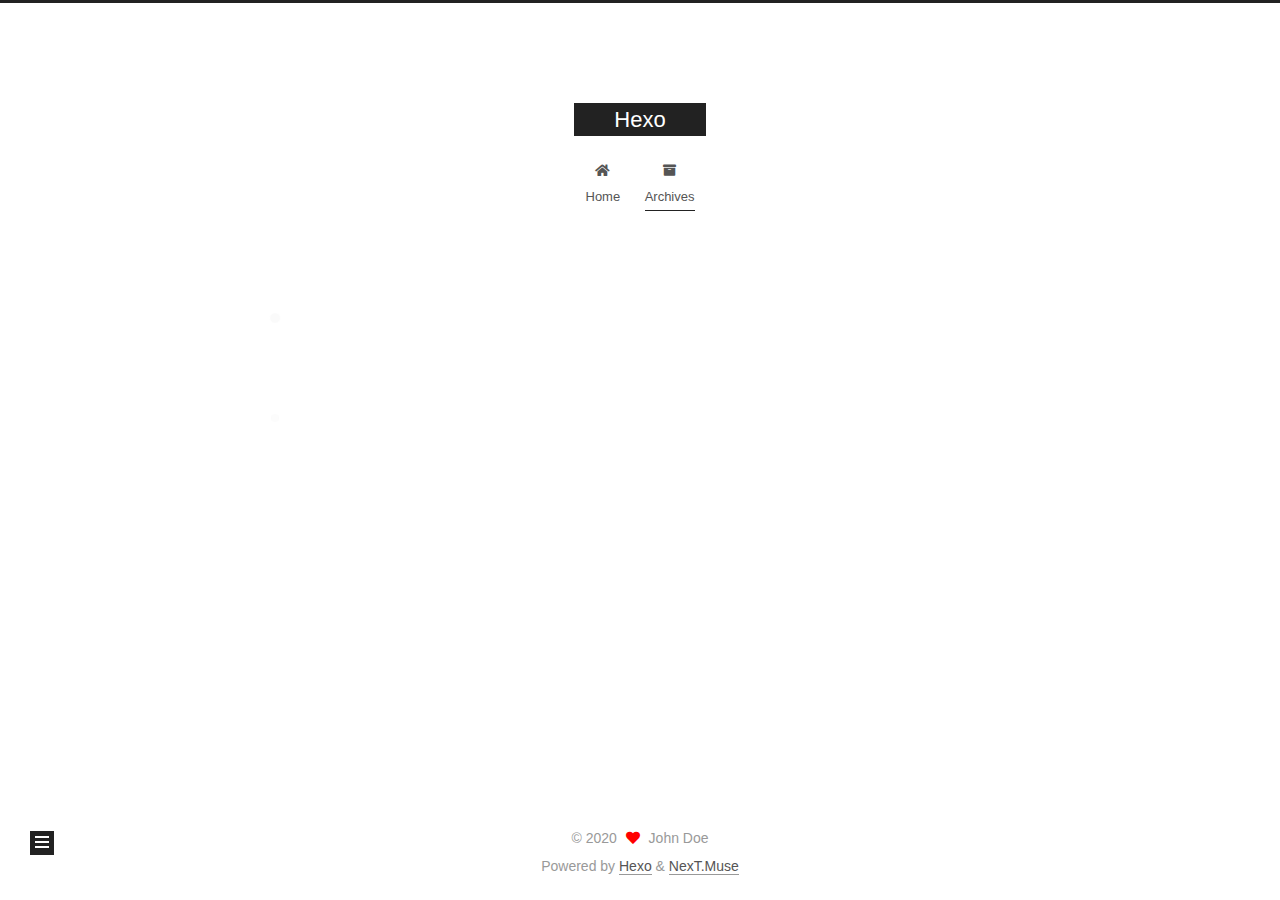
==== archives/index.html @ a8b37282 "Site updated: 2020-09-09 15:57:24" ====
<!DOCTYPE html>
<html lang="en">
<head>
  <meta charset="UTF-8">
<meta name="viewport" content="width=device-width, initial-scale=1, maximum-scale=2">
<meta name="theme-color" content="#222">
<meta name="generator" content="Hexo 5.1.1">
  <link rel="apple-touch-icon" sizes="180x180" href="/images/apple-touch-icon-next.png">
  <link rel="icon" type="image/png" sizes="32x32" href="/images/favicon-32x32-next.png">
  <link rel="icon" type="image/png" sizes="16x16" href="/images/favicon-16x16-next.png">
  <link rel="mask-icon" href="/images/logo.svg" color="#222">

<link rel="stylesheet" href="/css/main.css">


<link rel="stylesheet" href="/lib/font-awesome/css/all.min.css">

<script id="hexo-configurations">
    var NexT = window.NexT || {};
    var CONFIG = {"hostname":"example.com","root":"/","scheme":"Muse","version":"7.8.0","exturl":false,"sidebar":{"position":"left","display":"post","padding":18,"offset":12,"onmobile":false},"copycode":{"enable":false,"show_result":false,"style":null},"back2top":{"enable":true,"sidebar":false,"scrollpercent":false},"bookmark":{"enable":false,"color":"#222","save":"auto"},"fancybox":false,"mediumzoom":false,"lazyload":false,"pangu":false,"comments":{"style":"tabs","active":null,"storage":true,"lazyload":false,"nav":null},"algolia":{"hits":{"per_page":10},"labels":{"input_placeholder":"Search for Posts","hits_empty":"We didn't find any results for the search: ${query}","hits_stats":"${hits} results found in ${time} ms"}},"localsearch":{"enable":false,"trigger":"auto","top_n_per_article":1,"unescape":false,"preload":false},"motion":{"enable":true,"async":false,"transition":{"post_block":"fadeIn","post_header":"slideDownIn","post_body":"slideDownIn","coll_header":"slideLeftIn","sidebar":"slideUpIn"}}};
  </script>

  <meta property="og:type" content="website">
<meta property="og:title" content="Hexo">
<meta property="og:url" content="http://example.com/archives/index.html">
<meta property="og:site_name" content="Hexo">
<meta property="og:locale" content="en_US">
<meta property="article:author" content="John Doe">
<meta name="twitter:card" content="summary">

<link rel="canonical" href="http://example.com/archives/">


<script id="page-configurations">
  // https://hexo.io/docs/variables.html
  CONFIG.page = {
    sidebar: "",
    isHome : false,
    isPost : false,
    lang   : 'en'
  };
</script>

  <title>Archive | Hexo</title>
  






  <noscript>
  <style>
  .use-motion .brand,
  .use-motion .menu-item,
  .sidebar-inner,
  .use-motion .post-block,
  .use-motion .pagination,
  .use-motion .comments,
  .use-motion .post-header,
  .use-motion .post-body,
  .use-motion .collection-header { opacity: initial; }

  .use-motion .site-title,
  .use-motion .site-subtitle {
    opacity: initial;
    top: initial;
  }

  .use-motion .logo-line-before i { left: initial; }
  .use-motion .logo-line-after i { right: initial; }
  </style>
</noscript>

</head>

<body itemscope itemtype="http://schema.org/WebPage">
  <div class="container use-motion">
    <div class="headband"></div>

    <header class="header" itemscope itemtype="http://schema.org/WPHeader">
      <div class="header-inner"><div class="site-brand-container">
  <div class="site-nav-toggle">
    <div class="toggle" aria-label="Toggle navigation bar">
      <span class="toggle-line toggle-line-first"></span>
      <span class="toggle-line toggle-line-middle"></span>
      <span class="toggle-line toggle-line-last"></span>
    </div>
  </div>

  <div class="site-meta">

    <a href="/" class="brand" rel="start">
      <span class="logo-line-before"><i></i></span>
      <h1 class="site-title">Hexo</h1>
      <span class="logo-line-after"><i></i></span>
    </a>
  </div>

  <div class="site-nav-right">
    <div class="toggle popup-trigger">
    </div>
  </div>
</div>




<nav class="site-nav">
  <ul id="menu" class="main-menu menu">
        <li class="menu-item menu-item-home">

    <a href="/" rel="section"><i class="fa fa-home fa-fw"></i>Home</a>

  </li>
        <li class="menu-item menu-item-archives">

    <a href="/archives/" rel="section"><i class="fa fa-archive fa-fw"></i>Archives</a>

  </li>
  </ul>
</nav>




</div>
    </header>

    
  <div class="back-to-top">
    <i class="fa fa-arrow-up"></i>
    <span>0%</span>
  </div>


    <main class="main">
      <div class="main-inner">
        <div class="content-wrap">
          

          <div class="content archive">
            

  
  
  
  <div class="post-block">
    <div class="posts-collapse">
      <div class="collection-title">
        <span class="collection-header">Um..! 2 posts in total. Keep on posting.</span>
      </div>

      
    <div class="collection-year">
      <span class="collection-header">2020</span>
    </div>

  <article itemscope itemtype="http://schema.org/Article">
    <header class="post-header">

      <div class="post-meta">
        <time itemprop="dateCreated"
              datetime="2020-09-09T15:26:48+08:00"
              content="2020-09-09">
          09-09
        </time>
      </div>

      <div class="post-title">
          <a class="post-title-link" href="/2020/09/09/article1-webgl/" itemprop="url">
            <span itemprop="name">webgl 绘制三维跳棋</span>
          </a>
      </div>

    </header>
  </article>

  <article itemscope itemtype="http://schema.org/Article">
    <header class="post-header">

      <div class="post-meta">
        <time itemprop="dateCreated"
              datetime="2020-09-09T12:49:34+08:00"
              content="2020-09-09">
          09-09
        </time>
      </div>

      <div class="post-title">
          <a class="post-title-link" href="/2020/09/09/hello-world/" itemprop="url">
            <span itemprop="name">Hello World</span>
          </a>
      </div>

    </header>
  </article>


    </div>
  </div>
  
  
  

  



          </div>
          

<script>
  window.addEventListener('tabs:register', () => {
    let { activeClass } = CONFIG.comments;
    if (CONFIG.comments.storage) {
      activeClass = localStorage.getItem('comments_active') || activeClass;
    }
    if (activeClass) {
      let activeTab = document.querySelector(`a[href="#comment-${activeClass}"]`);
      if (activeTab) {
        activeTab.click();
      }
    }
  });
  if (CONFIG.comments.storage) {
    window.addEventListener('tabs:click', event => {
      if (!event.target.matches('.tabs-comment .tab-content .tab-pane')) return;
      let commentClass = event.target.classList[1];
      localStorage.setItem('comments_active', commentClass);
    });
  }
</script>

        </div>
          
  
  <div class="toggle sidebar-toggle">
    <span class="toggle-line toggle-line-first"></span>
    <span class="toggle-line toggle-line-middle"></span>
    <span class="toggle-line toggle-line-last"></span>
  </div>

  <aside class="sidebar">
    <div class="sidebar-inner">

      <ul class="sidebar-nav motion-element">
        <li class="sidebar-nav-toc">
          Table of Contents
        </li>
        <li class="sidebar-nav-overview">
          Overview
        </li>
      </ul>

      <!--noindex-->
      <div class="post-toc-wrap sidebar-panel">
      </div>
      <!--/noindex-->

      <div class="site-overview-wrap sidebar-panel">
        <div class="site-author motion-element" itemprop="author" itemscope itemtype="http://schema.org/Person">
  <p class="site-author-name" itemprop="name">John Doe</p>
  <div class="site-description" itemprop="description"></div>
</div>
<div class="site-state-wrap motion-element">
  <nav class="site-state">
      <div class="site-state-item site-state-posts">
          <a href="/archives/">
        
          <span class="site-state-item-count">2</span>
          <span class="site-state-item-name">posts</span>
        </a>
      </div>
  </nav>
</div>



      </div>

    </div>
  </aside>
  <div id="sidebar-dimmer"></div>


      </div>
    </main>

    <footer class="footer">
      <div class="footer-inner">
        

        

<div class="copyright">
  
  &copy; 
  <span itemprop="copyrightYear">2020</span>
  <span class="with-love">
    <i class="fa fa-heart"></i>
  </span>
  <span class="author" itemprop="copyrightHolder">John Doe</span>
</div>
  <div class="powered-by">Powered by <a href="https://hexo.io/" class="theme-link" rel="noopener" target="_blank">Hexo</a> & <a href="https://muse.theme-next.org/" class="theme-link" rel="noopener" target="_blank">NexT.Muse</a>
  </div>

        








      </div>
    </footer>
  </div>

  
  <script src="/lib/anime.min.js"></script>
  <script src="/lib/velocity/velocity.min.js"></script>
  <script src="/lib/velocity/velocity.ui.min.js"></script>

<script src="/js/utils.js"></script>

<script src="/js/motion.js"></script>


<script src="/js/schemes/muse.js"></script>


<script src="/js/next-boot.js"></script>




  















  

  

</body>
</html>
---- css/main.css ----
:root {
  --body-bg-color: #fff;
  --content-bg-color: #fff;
  --card-bg-color: #f5f5f5;
  --text-color: #555;
  --blockquote-color: #666;
  --link-color: #555;
  --link-hover-color: #222;
  --brand-color: #fff;
  --brand-hover-color: #fff;
  --table-row-odd-bg-color: #f9f9f9;
  --table-row-hover-bg-color: #f5f5f5;
  --menu-item-bg-color: #f5f5f5;
  --btn-default-bg: #222;
  --btn-default-color: #fff;
  --btn-default-border-color: #222;
  --btn-default-hover-bg: #fff;
  --btn-default-hover-color: #222;
  --btn-default-hover-border-color: #222;
}
html {
  line-height: 1.15; /* 1 */
  -webkit-text-size-adjust: 100%; /* 2 */
}
body {
  margin: 0;
}
main {
  display: block;
}
h1 {
  font-size: 2em;
  margin: 0.67em 0;
}
hr {
  box-sizing: content-box; /* 1 */
  height: 0; /* 1 */
  overflow: visible; /* 2 */
}
pre {
  font-family: monospace, monospace; /* 1 */
  font-size: 1em; /* 2 */
}
a {
  background: transparent;
}
abbr[title] {
  border-bottom: none; /* 1 */
  text-decoration: underline; /* 2 */
  text-decoration: underline dotted; /* 2 */
}
b,
strong {
  font-weight: bolder;
}
code,
kbd,
samp {
  font-family: monospace, monospace; /* 1 */
  font-size: 1em; /* 2 */
}
small {
  font-size: 80%;
}
sub,
sup {
  font-size: 75%;
  line-height: 0;
  position: relative;
  vertical-align: baseline;
}
sub {
  bottom: -0.25em;
}
sup {
  top: -0.5em;
}
img {
  border-style: none;
}
button,
input,
optgroup,
select,
textarea {
  font-family: inherit; /* 1 */
  font-size: 100%; /* 1 */
  line-height: 1.15; /* 1 */
  margin: 0; /* 2 */
}
button,
input {
/* 1 */
  overflow: visible;
}
button,
select {
/* 1 */
  text-transform: none;
}
button,
[type='button'],
[type='reset'],
[type='submit'] {
  -webkit-appearance: button;
}
button::-moz-focus-inner,
[type='button']::-moz-focus-inner,
[type='reset']::-moz-focus-inner,
[type='submit']::-moz-focus-inner {
  border-style: none;
  padding: 0;
}
button:-moz-focusring,
[type='button']:-moz-focusring,
[type='reset']:-moz-focusring,
[type='submit']:-moz-focusring {
  outline: 1px dotted ButtonText;
}
fieldset {
  padding: 0.35em 0.75em 0.625em;
}
legend {
  box-sizing: border-box; /* 1 */
  color: inherit; /* 2 */
  display: table; /* 1 */
  max-width: 100%; /* 1 */
  padding: 0; /* 3 */
  white-space: normal; /* 1 */
}
progress {
  vertical-align: baseline;
}
textarea {
  overflow: auto;
}
[type='checkbox'],
[type='radio'] {
  box-sizing: border-box; /* 1 */
  padding: 0; /* 2 */
}
[type='number']::-webkit-inner-spin-button,
[type='number']::-webkit-outer-spin-button {
  height: auto;
}
[type='search'] {
  outline-offset: -2px; /* 2 */
  -webkit-appearance: textfield; /* 1 */
}
[type='search']::-webkit-search-decoration {
  -webkit-appearance: none;
}
::-webkit-file-upload-button {
  font: inherit; /* 2 */
  -webkit-appearance: button; /* 1 */
}
details {
  display: block;
}
summary {
  display: list-item;
}
template {
  display: none;
}
[hidden] {
  display: none;
}
::selection {
  background: #262a30;
  color: #eee;
}
html,
body {
  height: 100%;
}
body {
  background: var(--body-bg-color);
  color: var(--text-color);
  font-family: 'Lato', "PingFang SC", "Microsoft YaHei", sans-serif;
  font-size: 1em;
  line-height: 2;
}
@media (max-width: 991px) {
  body {
    padding-left: 0 !important;
    padding-right: 0 !important;
  }
}
h1,
h2,
h3,
h4,
h5,
h6 {
  font-family: 'Lato', "PingFang SC", "Microsoft YaHei", sans-serif;
  font-weight: bold;
  line-height: 1.5;
  margin: 20px 0 15px;
}
h1 {
  font-size: 1.5em;
}
h2 {
  font-size: 1.375em;
}
h3 {
  font-size: 1.25em;
}
h4 {
  font-size: 1.125em;
}
h5 {
  font-size: 1em;
}
h6 {
  font-size: 0.875em;
}
p {
  margin: 0 0 20px 0;
}
a,
span.exturl {
  border-bottom: 1px solid #999;
  color: var(--link-color);
  outline: 0;
  text-decoration: none;
  overflow-wrap: break-word;
  word-wrap: break-word;
  cursor: pointer;
}
a:hover,
span.exturl:hover {
  border-bottom-color: var(--link-hover-color);
  color: var(--link-hover-color);
}
iframe,
img,
video {
  display: block;
  margin-left: auto;
  margin-right: auto;
  max-width: 100%;
}
hr {
  background-image: repeating-linear-gradient(-45deg, #ddd, #ddd 4px, transparent 4px, transparent 8px);
  border: 0;
  height: 3px;
  margin: 40px 0;
}
blockquote {
  border-left: 4px solid #ddd;
  color: var(--blockquote-color);
  margin: 0;
  padding: 0 15px;
}
blockquote cite::before {
  content: '-';
  padding: 0 5px;
}
dt {
  font-weight: bold;
}
dd {
  margin: 0;
  padding: 0;
}
kbd {
  background-color: #f5f5f5;
  background-image: linear-gradient(#eee, #fff, #eee);
  border: 1px solid #ccc;
  border-radius: 0.2em;
  box-shadow: 0.1em 0.1em 0.2em rgba(0,0,0,0.1);
  color: #555;
  font-family: inherit;
  padding: 0.1em 0.3em;
  white-space: nowrap;
}
.table-container {
  overflow: auto;
}
table {
  border-collapse: collapse;
  border-spacing: 0;
  font-size: 0.875em;
  margin: 0 0 20px 0;
  width: 100%;
}
tbody tr:nth-of-type(odd) {
  background: var(--table-row-odd-bg-color);
}
tbody tr:hover {
  background: var(--table-row-hover-bg-color);
}
caption,
th,
td {
  font-weight: normal;
  padding: 8px;
  vertical-align: middle;
}
th,
td {
  border: 1px solid #ddd;
  border-bottom: 3px solid #ddd;
}
th {
  font-weight: 700;
  padding-bottom: 10px;
}
td {
  border-bottom-width: 1px;
}
.btn {
  background: var(--btn-default-bg);
  border: 2px solid var(--btn-default-border-color);
  border-radius: 0;
  color: var(--btn-default-color);
  display: inline-block;
  font-size: 0.875em;
  line-height: 2;
  padding: 0 20px;
  text-decoration: none;
  transition-property: background-color;
  transition-delay: 0s;
  transition-duration: 0.2s;
  transition-timing-function: ease-in-out;
}
.btn:hover {
  background: var(--btn-default-hover-bg);
  border-color: var(--btn-default-hover-border-color);
  color: var(--btn-default-hover-color);
}
.btn + .btn {
  margin: 0 0 8px 8px;
}
.btn .fa-fw {
  text-align: left;
  width: 1.285714285714286em;
}
.toggle {
  line-height: 0;
}
.toggle .toggle-line {
  background: #fff;
  display: inline-block;
  height: 2px;
  left: 0;
  position: relative;
  top: 0;
  transition: all 0.4s;
  vertical-align: top;
  width: 100%;
}
.toggle .toggle-line:not(:first-child) {
  margin-top: 3px;
}
.toggle.toggle-arrow .toggle-line-first {
  left: 50%;
  top: 2px;
  transform: rotate(45deg);
  width: 50%;
}
.toggle.toggle-arrow .toggle-line-middle {
  left: 2px;
  width: 90%;
}
.toggle.toggle-arrow .toggle-line-last {
  left: 50%;
  top: -2px;
  transform: rotate(-45deg);
  width: 50%;
}
.toggle.toggle-close .toggle-line-first {
  transform: rotate(-45deg);
  top: 5px;
}
.toggle.toggle-close .toggle-line-middle {
  opacity: 0;
}
.toggle.toggle-close .toggle-line-last {
  transform: rotate(45deg);
  top: -5px;
}
.highlight,
pre {
  background: #f7f7f7;
  color: #4d4d4c;
  line-height: 1.6;
  margin: 0 auto 20px;
}
pre,
code {
  font-family: consolas, Menlo, monospace, "PingFang SC", "Microsoft YaHei";
}
code {
  background: #eee;
  border-radius: 3px;
  color: #555;
  padding: 2px 4px;
  overflow-wrap: break-word;
  word-wrap: break-word;
}
.highlight *::selection {
  background: #d6d6d6;
}
.highlight pre {
  border: 0;
  margin: 0;
  padding: 10px 0;
}
.highlight table {
  border: 0;
  margin: 0;
  width: auto;
}
.highlight td {
  border: 0;
  padding: 0;
}
.highlight figcaption {
  background: #eff2f3;
  color: #4d4d4c;
  display: flex;
  font-size: 0.875em;
  justify-content: space-between;
  line-height: 1.2;
  padding: 0.5em;
}
.highlight figcaption a {
  color: #4d4d4c;
}
.highlight figcaption a:hover {
  border-bottom-color: #4d4d4c;
}
.highlight .gutter {
  -moz-user-select: none;
  -ms-user-select: none;
  -webkit-user-select: none;
  user-select: none;
}
.highlight .gutter pre {
  background: #eff2f3;
  color: #869194;
  padding-left: 10px;
  padding-right: 10px;
  text-align: right;
}
.highlight .code pre {
  background: #f7f7f7;
  padding-left: 10px;
  width: 100%;
}
.gist table {
  width: auto;
}
.gist table td {
  border: 0;
}
pre {
  overflow: auto;
  padding: 10px;
}
pre code {
  background: none;
  color: #4d4d4c;
  font-size: 0.875em;
  padding: 0;
  text-shadow: none;
}
pre .deletion {
  background: #fdd;
}
pre .addition {
  background: #dfd;
}
pre .meta {
  color: #eab700;
  -moz-user-select: none;
  -ms-user-select: none;
  -webkit-user-select: none;
  user-select: none;
}
pre .comment {
  color: #8e908c;
}
pre .variable,
pre .attribute,
pre .tag,
pre .name,
pre .regexp,
pre .ruby .constant,
pre .xml .tag .title,
pre .xml .pi,
pre .xml .doctype,
pre .html .doctype,
pre .css .id,
pre .css .class,
pre .css .pseudo {
  color: #c82829;
}
pre .number,
pre .preprocessor,
pre .built_in,
pre .builtin-name,
pre .literal,
pre .params,
pre .constant,
pre .command {
  color: #f5871f;
}
pre .ruby .class .title,
pre .css .rules .attribute,
pre .string,
pre .symbol,
pre .value,
pre .inheritance,
pre .header,
pre .ruby .symbol,
pre .xml .cdata,
pre .special,
pre .formula {
  color: #718c00;
}
pre .title,
pre .css .hexcolor {
  color: #3e999f;
}
pre .function,
pre .python .decorator,
pre .python .title,
pre .ruby .function .title,
pre .ruby .title .keyword,
pre .perl .sub,
pre .javascript .title,
pre .coffeescript .title {
  color: #4271ae;
}
pre .keyword,
pre .javascript .function {
  color: #8959a8;
}
.blockquote-center {
  border-left: none;
  margin: 40px 0;
  padding: 0;
  position: relative;
  text-align: center;
}
.blockquote-center .fa {
  display: block;
  opacity: 0.6;
  position: absolute;
  width: 100%;
}
.blockquote-center .fa-quote-left {
  border-top: 1px solid #ccc;
  text-align: left;
  top: -20px;
}
.blockquote-center .fa-quote-right {
  border-bottom: 1px solid #ccc;
  text-align: right;
  bottom: -20px;
}
.blockquote-center p,
.blockquote-center div {
  text-align: center;
}
.post-body .group-picture img {
  margin: 0 auto;
  padding: 0 3px;
}
.group-picture-row {
  margin-bottom: 6px;
  overflow: hidden;
}
.group-picture-column {
  float: left;
  margin-bottom: 10px;
}
.post-body .label {
  color: #555;
  display: inline;
  padding: 0 2px;
}
.post-body .label.default {
  background: #f0f0f0;
}
.post-body .label.primary {
  background: #efe6f7;
}
.post-body .label.info {
  background: #e5f2f8;
}
.post-body .label.success {
  background: #e7f4e9;
}
.post-body .label.warning {
  background: #fcf6e1;
}
.post-body .label.danger {
  background: #fae8eb;
}
.post-body .tabs {
  margin-bottom: 20px;
}
.post-body .tabs,
.tabs-comment {
  display: block;
  padding-top: 10px;
  position: relative;
}
.post-body .tabs ul.nav-tabs,
.tabs-comment ul.nav-tabs {
  display: flex;
  flex-wrap: wrap;
  margin: 0;
  margin-bottom: -1px;
  padding: 0;
}
@media (max-width: 413px) {
  .post-body .tabs ul.nav-tabs,
  .tabs-comment ul.nav-tabs {
    display: block;
    margin-bottom: 5px;
  }
}
.post-body .tabs ul.nav-tabs li.tab,
.tabs-comment ul.nav-tabs li.tab {
  border-bottom: 1px solid #ddd;
  border-left: 1px solid transparent;
  border-right: 1px solid transparent;
  border-top: 3px solid transparent;
  flex-grow: 1;
  list-style-type: none;
  border-radius: 0 0 0 0;
}
@media (max-width: 413px) {
  .post-body .tabs ul.nav-tabs li.tab,
  .tabs-comment ul.nav-tabs li.tab {
    border-bottom: 1px solid transparent;
    border-left: 3px solid transparent;
    border-right: 1px solid transparent;
    border-top: 1px solid transparent;
  }
}
@media (max-width: 413px) {
  .post-body .tabs ul.nav-tabs li.tab,
  .tabs-comment ul.nav-tabs li.tab {
    border-radius: 0;
  }
}
.post-body .tabs ul.nav-tabs li.tab a,
.tabs-comment ul.nav-tabs li.tab a {
  border-bottom: initial;
  display: block;
  line-height: 1.8;
  outline: 0;
  padding: 0.25em 0.75em;
  text-align: center;
  transition-delay: 0s;
  transition-duration: 0.2s;
  transition-timing-function: ease-out;
}
.post-body .tabs ul.nav-tabs li.tab a i,
.tabs-comment ul.nav-tabs li.tab a i {
  width: 1.285714285714286em;
}
.post-body .tabs ul.nav-tabs li.tab.active,
.tabs-comment ul.nav-tabs li.tab.active {
  border-bottom: 1px solid transparent;
  border-left: 1px solid #ddd;
  border-right: 1px solid #ddd;
  border-top: 3px solid #fc6423;
}
@media (max-width: 413px) {
  .post-body .tabs ul.nav-tabs li.tab.active,
  .tabs-comment ul.nav-tabs li.tab.active {
    border-bottom: 1px solid #ddd;
    border-left: 3px solid #fc6423;
    border-right: 1px solid #ddd;
    border-top: 1px solid #ddd;
  }
}
.post-body .tabs ul.nav-tabs li.tab.active a,
.tabs-comment ul.nav-tabs li.tab.active a {
  color: var(--link-color);
  cursor: default;
}
.post-body .tabs .tab-content .tab-pane,
.tabs-comment .tab-content .tab-pane {
  border: 1px solid #ddd;
  border-top: 0;
  padding: 20px 20px 0 20px;
  border-radius: 0;
}
.post-body .tabs .tab-content .tab-pane:not(.active),
.tabs-comment .tab-content .tab-pane:not(.active) {
  display: none;
}
.post-body .tabs .tab-content .tab-pane.active,
.tabs-comment .tab-content .tab-pane.active {
  display: block;
}
.post-body .tabs .tab-content .tab-pane.active:nth-of-type(1),
.tabs-comment .tab-content .tab-pane.active:nth-of-type(1) {
  border-radius: 0 0 0 0;
}
@media (max-width: 413px) {
  .post-body .tabs .tab-content .tab-pane.active:nth-of-type(1),
  .tabs-comment .tab-content .tab-pane.active:nth-of-type(1) {
    border-radius: 0;
  }
}
.post-body .note {
  border-radius: 3px;
  margin-bottom: 20px;
  padding: 1em;
  position: relative;
  border: 1px solid #eee;
  border-left-width: 5px;
}
.post-body .note h2,
.post-body .note h3,
.post-body .note h4,
.post-body .note h5,
.post-body .note h6 {
  margin-top: 0;
  border-bottom: initial;
  margin-bottom: 0;
  padding-top: 0;
}
.post-body .note p:first-child,
.post-body .note ul:first-child,
.post-body .note ol:first-child,
.post-body .note table:first-child,
.post-body .note pre:first-child,
.post-body .note blockquote:first-child,
.post-body .note img:first-child {
  margin-top: 0;
}
.post-body .note p:last-child,
.post-body .note ul:last-child,
.post-body .note ol:last-child,
.post-body .note table:last-child,
.post-body .note pre:last-child,
.post-body .note blockquote:last-child,
.post-body .note img:last-child {
  margin-bottom: 0;
}
.post-body .note.default {
  border-left-color: #777;
}
.post-body .note.default h2,
.post-body .note.default h3,
.post-body .note.default h4,
.post-body .note.default h5,
.post-body .note.default h6 {
  color: #777;
}
.post-body .note.primary {
  border-left-color: #6f42c1;
}
.post-body .note.primary h2,
.post-body .note.primary h3,
.post-body .note.primary h4,
.post-body .note.primary h5,
.post-body .note.primary h6 {
  color: #6f42c1;
}
.post-body .note.info {
  border-left-color: #428bca;
}
.post-body .note.info h2,
.post-body .note.info h3,
.post-body .note.info h4,
.post-body .note.info h5,
.post-body .note.info h6 {
  color: #428bca;
}
.post-body .note.success {
  border-left-color: #5cb85c;
}
.post-body .note.success h2,
.post-body .note.success h3,
.post-body .note.success h4,
.post-body .note.success h5,
.post-body .note.success h6 {
  color: #5cb85c;
}
.post-body .note.warning {
  border-left-color: #f0ad4e;
}
.post-body .note.warning h2,
.post-body .note.warning h3,
.post-body .note.warning h4,
.post-body .note.warning h5,
.post-body .note.warning h6 {
  color: #f0ad4e;
}
.post-body .note.danger {
  border-left-color: #d9534f;
}
.post-body .note.danger h2,
.post-body .note.danger h3,
.post-body .note.danger h4,
.post-body .note.danger h5,
.post-body .note.danger h6 {
  color: #d9534f;
}
.pagination .prev,
.pagination .next,
.pagination .page-number,
.pagination .space {
  display: inline-block;
  margin: 0 10px;
  padding: 0 11px;
  position: relative;
  top: -1px;
}
@media (max-width: 767px) {
  .pagination .prev,
  .pagination .next,
  .pagination .page-number,
  .pagination .space {
    margin: 0 5px;
  }
}
.pagination {
  border-top: 1px solid #eee;
  margin: 120px 0 0;
  text-align: center;
}
.pagination .prev,
.pagination .next,
.pagination .page-number {
  border-bottom: 0;
  border-top: 1px solid #eee;
  transition-property: border-color;
  transition-delay: 0s;
  transition-duration: 0.2s;
  transition-timing-function: ease-in-out;
}
.pagination .prev:hover,
.pagination .next:hover,
.pagination .page-number:hover {
  border-top-color: #222;
}
.pagination .space {
  margin: 0;
  padding: 0;
}
.pagination .prev {
  margin-left: 0;
}
.pagination .next {
  margin-right: 0;
}
.pagination .page-number.current {
  background: #ccc;
  border-top-color: #ccc;
  color: #fff;
}
@media (max-width: 767px) {
  .pagination {
    border-top: none;
  }
  .pagination .prev,
  .pagination .next,
  .pagination .page-number {
    border-bottom: 1px solid #eee;
    border-top: 0;
    margin-bottom: 10px;
    padding: 0 10px;
  }
  .pagination .prev:hover,
  .pagination .next:hover,
  .pagination .page-number:hover {
    border-bottom-color: #222;
  }
}
.comments {
  margin-top: 60px;
  overflow: hidden;
}
.comment-button-group {
  display: flex;
  flex-wrap: wrap-reverse;
  justify-content: center;
  margin: 1em 0;
}
.comment-button-group .comment-button {
  margin: 0.1em 0.2em;
}
.comment-button-group .comment-button.active {
  background: var(--btn-default-hover-bg);
  border-color: var(--btn-default-hover-border-color);
  color: var(--btn-default-hover-color);
}
.comment-position {
  display: none;
}
.comment-position.active {
  display: block;
}
.tabs-comment {
  background: var(--content-bg-color);
  margin-top: 4em;
  padding-top: 0;
}
.tabs-comment .comments {
  border: 0;
  box-shadow: none;
  margin-top: 0;
  padding-top: 0;
}
.container {
  min-height: 100%;
  position: relative;
}
.main-inner {
  margin: 0 auto;
  width: 700px;
}
@media (min-width: 1200px) {
  .main-inner {
    width: 800px;
  }
}
@media (min-width: 1600px) {
  .main-inner {
    width: 900px;
  }
}
@media (max-width: 767px) {
  .content-wrap {
    padding: 0 20px;
  }
}
.header {
  background: transparent;
}
.header-inner {
  margin: 0 auto;
  width: 700px;
}
@media (min-width: 1200px) {
  .header-inner {
    width: 800px;
  }
}
@media (min-width: 1600px) {
  .header-inner {
    width: 900px;
  }
}
.site-brand-container {
  display: flex;
  flex-shrink: 0;
  padding: 0 10px;
}
.headband {
  background: #222;
  height: 3px;
}
.site-meta {
  flex-grow: 1;
  text-align: center;
}
@media (max-width: 767px) {
  .site-meta {
    text-align: center;
  }
}
.brand {
  border-bottom: none;
  color: var(--brand-color);
  display: inline-block;
  line-height: 1.375em;
  padding: 0 40px;
  position: relative;
}
.brand:hover {
  color: var(--brand-hover-color);
}
.site-title {
  font-family: 'Lato', "PingFang SC", "Microsoft YaHei", sans-serif;
  font-size: 1.375em;
  font-weight: normal;
  margin: 0;
}
.site-subtitle {
  color: #999;
  font-size: 0.8125em;
  margin: 10px 0;
}
.use-motion .brand {
  opacity: 0;
}
.use-motion .site-title,
.use-motion .site-subtitle,
.use-motion .custom-logo-image {
  opacity: 0;
  position: relative;
  top: -10px;
}
.site-nav-toggle,
.site-nav-right {
  display: none;
}
@media (max-width: 767px) {
  .site-nav-toggle,
  .site-nav-right {
    display: flex;
    flex-direction: column;
    justify-content: center;
  }
}
.site-nav-toggle .toggle,
.site-nav-right .toggle {
  color: var(--text-color);
  padding: 10px;
  width: 22px;
}
.site-nav-toggle .toggle .toggle-line,
.site-nav-right .toggle .toggle-line {
  background: var(--text-color);
  border-radius: 1px;
}
.site-nav {
  display: block;
}
@media (max-width: 767px) {
  .site-nav {
    clear: both;
    display: none;
  }
}
.site-nav.site-nav-on {
  display: block;
}
.menu {
  margin-top: 20px;
  padding-left: 0;
  text-align: center;
}
.menu-item {
  display: inline-block;
  list-style: none;
  margin: 0 10px;
}
@media (max-width: 767px) {
  .menu-item {
    display: block;
    margin-top: 10px;
  }
  .menu-item.menu-item-search {
    display: none;
  }
}
.menu-item a,
.menu-item span.exturl {
  border-bottom: 0;
  display: block;
  font-size: 0.8125em;
  transition-property: border-color;
  transition-delay: 0s;
  transition-duration: 0.2s;
  transition-timing-function: ease-in-out;
}
@media (hover: none) {
  .menu-item a:hover,
  .menu-item span.exturl:hover {
    border-bottom-color: transparent !important;
  }
}
.menu-item .fa,
.menu-item .fab,
.menu-item .far,
.menu-item .fas {
  margin-right: 8px;
}
.menu-item .badge {
  display: inline-block;
  font-weight: bold;
  line-height: 1;
  margin-left: 0.35em;
  margin-top: 0.35em;
  text-align: center;
  white-space: nowrap;
}
@media (max-width: 767px) {
  .menu-item .badge {
    float: right;
    margin-left: 0;
  }
}
.menu-item-active a,
.menu .menu-item a:hover,
.menu .menu-item span.exturl:hover {
  background: var(--menu-item-bg-color);
}
.use-motion .menu-item {
  opacity: 0;
}
.sidebar {
  background: #222;
  bottom: 0;
  box-shadow: inset 0 2px 6px #000;
  position: fixed;
  top: 0;
}
@media (max-width: 991px) {
  .sidebar {
    display: none;
  }
}
.sidebar-inner {
  color: #999;
  padding: 18px 10px;
  text-align: center;
}
.cc-license {
  margin-top: 10px;
  text-align: center;
}
.cc-license .cc-opacity {
  border-bottom: none;
  opacity: 0.7;
}
.cc-license .cc-opacity:hover {
  opacity: 0.9;
}
.cc-license img {
  display: inline-block;
}
.site-author-image {
  border: 2px solid #333;
  display: block;
  margin: 0 auto;
  max-width: 96px;
  padding: 2px;
}
.site-author-name {
  color: #f5f5f5;
  font-weight: normal;
  margin: 5px 0 0;
  text-align: center;
}
.site-description {
  color: #999;
  font-size: 1em;
  margin-top: 5px;
  text-align: center;
}
.links-of-author {
  margin-top: 15px;
}
.links-of-author a,
.links-of-author span.exturl {
  border-bottom-color: #555;
  display: inline-block;
  font-size: 0.8125em;
  margin-bottom: 10px;
  margin-right: 10px;
  vertical-align: middle;
}
.links-of-author a::before,
.links-of-author span.exturl::before {
  background: #390153;
  border-radius: 50%;
  content: ' ';
  display: inline-block;
  height: 4px;
  margin-right: 3px;
  vertical-align: middle;
  width: 4px;
}
.sidebar-button {
  margin-top: 15px;
}
.sidebar-button a {
  border: 1px solid #fc6423;
  border-radius: 4px;
  color: #fc6423;
  display: inline-block;
  padding: 0 15px;
}
.sidebar-button a .fa,
.sidebar-button a .fab,
.sidebar-button a .far,
.sidebar-button a .fas {
  margin-right: 5px;
}
.sidebar-button a:hover {
  background: #fc6423;
  border: 1px solid #fc6423;
  color: #fff;
}
.sidebar-button a:hover .fa,
.sidebar-button a:hover .fab,
.sidebar-button a:hover .far,
.sidebar-button a:hover .fas {
  color: #fff;
}
.links-of-blogroll {
  font-size: 0.8125em;
  margin-top: 10px;
}
.links-of-blogroll-title {
  font-size: 0.875em;
  font-weight: 600;
  margin-top: 0;
}
.links-of-blogroll-list {
  list-style: none;
  margin: 0;
  padding: 0;
}
#sidebar-dimmer {
  display: none;
}
@media (max-width: 767px) {
  #sidebar-dimmer {
    background: #000;
    display: block;
    height: 100%;
    left: 100%;
    opacity: 0;
    position: fixed;
    top: 0;
    width: 100%;
    z-index: 1100;
  }
  .sidebar-active + #sidebar-dimmer {
    opacity: 0.7;
    transform: translateX(-100%);
    transition: opacity 0.5s;
  }
}
.sidebar-nav {
  margin: 0;
  padding-bottom: 20px;
  padding-left: 0;
}
.sidebar-nav li {
  border-bottom: 1px solid transparent;
  color: #666;
  cursor: pointer;
  display: inline-block;
  font-size: 0.875em;
}
.sidebar-nav li.sidebar-nav-overview {
  margin-left: 10px;
}
.sidebar-nav li:hover {
  color: #f5f5f5;
}
.sidebar-nav .sidebar-nav-active {
  border-bottom-color: #87daff;
  color: #87daff;
}
.sidebar-nav .sidebar-nav-active:hover {
  color: #87daff;
}
.sidebar-panel {
  display: none;
  overflow-x: hidden;
  overflow-y: auto;
}
.sidebar-panel-active {
  display: block;
}
.sidebar-toggle {
  background: #222;
  bottom: 45px;
  cursor: pointer;
  height: 14px;
  left: 30px;
  padding: 5px;
  position: fixed;
  width: 14px;
  z-index: 1300;
}
@media (max-width: 991px) {
  .sidebar-toggle {
    left: 20px;
    opacity: 0.8;
    display: none;
  }
}
.sidebar-toggle:hover .toggle-line {
  background: #87daff;
}
.post-toc {
  font-size: 0.875em;
}
.post-toc ol {
  list-style: none;
  margin: 0;
  padding: 0 2px 5px 10px;
  text-align: left;
}
.post-toc ol > ol {
  padding-left: 0;
}
.post-toc ol a {
  transition-property: all;
  transition-delay: 0s;
  transition-duration: 0.2s;
  transition-timing-function: ease-in-out;
}
.post-toc .nav-item {
  line-height: 1.8;
  overflow: hidden;
  text-overflow: ellipsis;
  white-space: nowrap;
}
.post-toc .nav .nav-child {
  display: none;
}
.post-toc .nav .active > .nav-child {
  display: block;
}
.post-toc .nav .active-current > .nav-child {
  display: block;
}
.post-toc .nav .active-current > .nav-child > .nav-item {
  display: block;
}
.post-toc .nav .active > a {
  border-bottom-color: #87daff;
  color: #87daff;
}
.post-toc .nav .active-current > a {
  color: #87daff;
}
.post-toc .nav .active-current > a:hover {
  color: #87daff;
}
.site-state {
  display: flex;
  justify-content: center;
  line-height: 1.4;
  margin-top: 10px;
  overflow: hidden;
  text-align: center;
  white-space: nowrap;
}
.site-state-item {
  padding: 0 15px;
}
.site-state-item:not(:first-child) {
  border-left: 1px solid #333;
}
.site-state-item a {
  border-bottom: none;
}
.site-state-item-count {
  display: block;
  font-size: 1.25em;
  font-weight: 600;
  text-align: center;
}
.site-state-item-name {
  color: inherit;
  font-size: 0.875em;
}
.footer {
  color: #999;
  font-size: 0.875em;
  padding: 20px 0;
}
.footer.footer-fixed {
  bottom: 0;
  left: 0;
  position: absolute;
  right: 0;
}
.footer-inner {
  box-sizing: border-box;
  margin: 0 auto;
  text-align: center;
  width: 700px;
}
@media (min-width: 1200px) {
  .footer-inner {
    width: 800px;
  }
}
@media (min-width: 1600px) {
  .footer-inner {
    width: 900px;
  }
}
.languages {
  display: inline-block;
  font-size: 1.125em;
  position: relative;
}
.languages .lang-select-label span {
  margin: 0 0.5em;
}
.languages .lang-select {
  height: 100%;
  left: 0;
  opacity: 0;
  position: absolute;
  top: 0;
  width: 100%;
}
.with-love {
  color: #ff0000;
  display: inline-block;
  margin: 0 5px;
}
.powered-by,
.theme-info {
  display: inline-block;
}
@-moz-keyframes iconAnimate {
  0%, 100% {
    transform: scale(1);
  }
  10%, 30% {
    transform: scale(0.9);
  }
  20%, 40%, 60%, 80% {
    transform: scale(1.1);
  }
  50%, 70% {
    transform: scale(1.1);
  }
}
@-webkit-keyframes iconAnimate {
  0%, 100% {
    transform: scale(1);
  }
  10%, 30% {
    transform: scale(0.9);
  }
  20%, 40%, 60%, 80% {
    transform: scale(1.1);
  }
  50%, 70% {
    transform: scale(1.1);
  }
}
@-o-keyframes iconAnimate {
  0%, 100% {
    transform: scale(1);
  }
  10%, 30% {
    transform: scale(0.9);
  }
  20%, 40%, 60%, 80% {
    transform: scale(1.1);
  }
  50%, 70% {
    transform: scale(1.1);
  }
}
@keyframes iconAnimate {
  0%, 100% {
    transform: scale(1);
  }
  10%, 30% {
    transform: scale(0.9);
  }
  20%, 40%, 60%, 80% {
    transform: scale(1.1);
  }
  50%, 70% {
    transform: scale(1.1);
  }
}
.back-to-top {
  font-size: 12px;
  text-align: center;
  transition-delay: 0s;
  transition-duration: 0.2s;
  transition-timing-function: ease-in-out;
}
.back-to-top {
  background: #222;
  bottom: -100px;
  box-sizing: border-box;
  color: #fff;
  cursor: pointer;
  left: 30px;
  opacity: 1;
  padding: 0 6px;
  position: fixed;
  transition-property: bottom;
  z-index: 1300;
  width: 24px;
}
.back-to-top span {
  display: none;
}
.back-to-top:hover {
  color: #87daff;
}
.back-to-top.back-to-top-on {
  bottom: 19px;
}
@media (max-width: 991px) {
  .back-to-top {
    left: 20px;
    opacity: 0.8;
  }
}
.post-body {
  font-family: 'Lato', "PingFang SC", "Microsoft YaHei", sans-serif;
  overflow-wrap: break-word;
  word-wrap: break-word;
}
@media (min-width: 1200px) {
  .post-body {
    font-size: 1.125em;
  }
}
.post-body .exturl .fa {
  font-size: 0.875em;
  margin-left: 4px;
}
.post-body .image-caption,
.post-body .figure .caption {
  color: #999;
  font-size: 0.875em;
  font-weight: bold;
  line-height: 1;
  margin: -20px auto 15px;
  text-align: center;
}
.post-sticky-flag {
  display: inline-block;
  transform: rotate(30deg);
}
.post-button {
  margin-top: 40px;
  text-align: center;
}
.use-motion .post-block,
.use-motion .pagination,
.use-motion .comments {
  opacity: 0;
}
.use-motion .post-header {
  opacity: 0;
}
.use-motion .post-body {
  opacity: 0;
}
.use-motion .collection-header {
  opacity: 0;
}
.posts-collapse {
  margin-left: 35px;
  position: relative;
}
@media (max-width: 767px) {
  .posts-collapse {
    margin-left: 0px;
    margin-right: 0px;
  }
}
.posts-collapse .collection-title {
  font-size: 1.125em;
  position: relative;
}
.posts-collapse .collection-title::before {
  background: #999;
  border: 1px solid #fff;
  border-radius: 50%;
  content: ' ';
  height: 10px;
  left: 0;
  margin-left: -6px;
  margin-top: -4px;
  position: absolute;
  top: 50%;
  width: 10px;
}
.posts-collapse .collection-year {
  font-size: 1.5em;
  font-weight: bold;
  margin: 60px 0;
  position: relative;
}
.posts-collapse .collection-year::before {
  background: #bbb;
  border-radius: 50%;
  content: ' ';
  height: 8px;
  left: 0;
  margin-left: -4px;
  margin-top: -4px;
  position: absolute;
  top: 50%;
  width: 8px;
}
.posts-collapse .collection-header {
  display: block;
  margin: 0 0 0 20px;
}
.posts-collapse .collection-header small {
  color: #bbb;
  margin-left: 5px;
}
.posts-collapse .post-header {
  border-bottom: 1px dashed #ccc;
  margin: 30px 0;
  padding-left: 15px;
  position: relative;
  transition-property: border;
  transition-delay: 0s;
  transition-duration: 0.2s;
  transition-timing-function: ease-in-out;
}
.posts-collapse .post-header::before {
  background: #bbb;
  border: 1px solid #fff;
  border-radius: 50%;
  content: ' ';
  height: 6px;
  left: 0;
  margin-left: -4px;
  position: absolute;
  top: 0.75em;
  transition-property: background;
  width: 6px;
  transition-delay: 0s;
  transition-duration: 0.2s;
  transition-timing-function: ease-in-out;
}
.posts-collapse .post-header:hover {
  border-bottom-color: #666;
}
.posts-collapse .post-header:hover::before {
  background: #222;
}
.posts-collapse .post-meta {
  display: inline;
  font-size: 0.75em;
  margin-right: 10px;
}
.posts-collapse .post-title {
  display: inline;
}
.posts-collapse .post-title a,
.posts-collapse .post-title span.exturl {
  border-bottom: none;
  color: var(--link-color);
}
.posts-collapse .post-title .fa-external-link-alt {
  font-size: 0.875em;
  margin-left: 5px;
}
.posts-collapse::before {
  background: #f5f5f5;
  content: ' ';
  height: 100%;
  left: 0;
  margin-left: -2px;
  position: absolute;
  top: 1.25em;
  width: 4px;
}
.post-eof {
  background: #ccc;
  height: 1px;
  margin: 80px auto 60px;
  text-align: center;
  width: 8%;
}
.post-block:last-of-type .post-eof {
  display: none;
}
.content {
  padding-top: 40px;
}
@media (min-width: 992px) {
  .post-body {
    text-align: justify;
  }
}
@media (max-width: 991px) {
  .post-body {
    text-align: justify;
  }
}
.post-body h1,
.post-body h2,
.post-body h3,
.post-body h4,
.post-body h5,
.post-body h6 {
  padding-top: 10px;
}
.post-body h1 .header-anchor,
.post-body h2 .header-anchor,
.post-body h3 .header-anchor,
.post-body h4 .header-anchor,
.post-body h5 .header-anchor,
.post-body h6 .header-anchor {
  border-bottom-style: none;
  color: #ccc;
  float: right;
  margin-left: 10px;
  visibility: hidden;
}
.post-body h1 .header-anchor:hover,
.post-body h2 .header-anchor:hover,
.post-body h3 .header-anchor:hover,
.post-body h4 .header-anchor:hover,
.post-body h5 .header-anchor:hover,
.post-body h6 .header-anchor:hover {
  color: inherit;
}
.post-body h1:hover .header-anchor,
.post-body h2:hover .header-anchor,
.post-body h3:hover .header-anchor,
.post-body h4:hover .header-anchor,
.post-body h5:hover .header-anchor,
.post-body h6:hover .header-anchor {
  visibility: visible;
}
.post-body iframe,
.post-body img,
.post-body video {
  margin-bottom: 20px;
}
.post-body .video-container {
  height: 0;
  margin-bottom: 20px;
  overflow: hidden;
  padding-top: 75%;
  position: relative;
  width: 100%;
}
.post-body .video-container iframe,
.post-body .video-container object,
.post-body .video-container embed {
  height: 100%;
  left: 0;
  margin: 0;
  position: absolute;
  top: 0;
  width: 100%;
}
.post-gallery {
  align-items: center;
  display: grid;
  grid-gap: 10px;
  grid-template-columns: 1fr 1fr 1fr;
  margin-bottom: 20px;
}
@media (max-width: 767px) {
  .post-gallery {
    grid-template-columns: 1fr 1fr;
  }
}
.post-gallery a {
  border: 0;
}
.post-gallery img {
  margin: 0;
}
.posts-expand .post-header {
  font-size: 1.125em;
}
.posts-expand .post-title {
  font-size: 1.5em;
  font-weight: normal;
  margin: initial;
  text-align: center;
  overflow-wrap: break-word;
  word-wrap: break-word;
}
.posts-expand .post-title-link {
  border-bottom: none;
  color: var(--link-color);
  display: inline-block;
  position: relative;
  vertical-align: top;
}
.posts-expand .post-title-link::before {
  background: var(--link-color);
  bottom: 0;
  content: '';
  height: 2px;
  left: 0;
  position: absolute;
  transform: scaleX(0);
  visibility: hidden;
  width: 100%;
  transition-delay: 0s;
  transition-duration: 0.2s;
  transition-timing-function: ease-in-out;
}
.posts-expand .post-title-link:hover::before {
  transform: scaleX(1);
  visibility: visible;
}
.posts-expand .post-title-link .fa-external-link-alt {
  font-size: 0.875em;
  margin-left: 5px;
}
.posts-expand .post-meta {
  color: #999;
  font-family: 'Lato', "PingFang SC", "Microsoft YaHei", sans-serif;
  font-size: 0.75em;
  margin: 3px 0 60px 0;
  text-align: center;
}
.posts-expand .post-meta .post-description {
  font-size: 0.875em;
  margin-top: 2px;
}
.posts-expand .post-meta time {
  border-bottom: 1px dashed #999;
  cursor: pointer;
}
.post-meta .post-meta-item + .post-meta-item::before {
  content: '|';
  margin: 0 0.5em;
}
.post-meta-divider {
  margin: 0 0.5em;
}
.post-meta-item-icon {
  margin-right: 3px;
}
@media (max-width: 991px) {
  .post-meta-item-icon {
    display: inline-block;
  }
}
@media (max-width: 991px) {
  .post-meta-item-text {
    display: none;
  }
}
.post-nav {
  border-top: 1px solid #eee;
  display: flex;
  justify-content: space-between;
  margin-top: 15px;
  padding: 10px 5px 0;
}
.post-nav-item {
  flex: 1;
}
.post-nav-item a {
  border-bottom: none;
  display: block;
  font-size: 0.875em;
  line-height: 1.6;
  position: relative;
}
.post-nav-item a:active {
  top: 2px;
}
.post-nav-item .fa {
  font-size: 0.75em;
}
.post-nav-item:first-child {
  margin-right: 15px;
}
.post-nav-item:first-child .fa {
  margin-right: 5px;
}
.post-nav-item:last-child {
  margin-left: 15px;
  text-align: right;
}
.post-nav-item:last-child .fa {
  margin-left: 5px;
}
.rtl.post-body p,
.rtl.post-body a,
.rtl.post-body h1,
.rtl.post-body h2,
.rtl.post-body h3,
.rtl.post-body h4,
.rtl.post-body h5,
.rtl.post-body h6,
.rtl.post-body li,
.rtl.post-body ul,
.rtl.post-body ol {
  direction: rtl;
  font-family: UKIJ Ekran;
}
.rtl.post-title {
  font-family: UKIJ Ekran;
}
.post-tags {
  margin-top: 40px;
  text-align: center;
}
.post-tags a {
  display: inline-block;
  font-size: 0.8125em;
}
.post-tags a:not(:last-child) {
  margin-right: 10px;
}
.post-widgets {
  border-top: 1px solid #eee;
  margin-top: 15px;
  text-align: center;
}
.wp_rating {
  height: 20px;
  line-height: 20px;
  margin-top: 10px;
  padding-top: 6px;
  text-align: center;
}
.social-like {
  display: flex;
  font-size: 0.875em;
  justify-content: center;
  text-align: center;
}
.reward-container {
  margin: 20px auto;
  padding: 10px 0;
  text-align: center;
  width: 90%;
}
.reward-container button {
  background: transparent;
  border: 1px solid #fc6423;
  border-radius: 0;
  color: #fc6423;
  cursor: pointer;
  line-height: 2;
  outline: 0;
  padding: 0 15px;
  vertical-align: text-top;
}
.reward-container button:hover {
  background: #fc6423;
  border: 1px solid transparent;
  color: #fa9366;
}
#qr {
  padding-top: 20px;
}
#qr a {
  border: 0;
}
#qr img {
  display: inline-block;
  margin: 0.8em 2em 0 2em;
  max-width: 100%;
  width: 180px;
}
#qr p {
  text-align: center;
}
.category-all-page .category-all-title {
  text-align: center;
}
.category-all-page .category-all {
  margin-top: 20px;
}
.category-all-page .category-list {
  list-style: none;
  margin: 0;
  padding: 0;
}
.category-all-page .category-list-item {
  margin: 5px 10px;
}
.category-all-page .category-list-count {
  color: #bbb;
}
.category-all-page .category-list-count::before {
  content: ' (';
  display: inline;
}
.category-all-page .category-list-count::after {
  content: ') ';
  display: inline;
}
.category-all-page .category-list-child {
  padding-left: 10px;
}
.event-list {
  padding: 0;
}
.event-list hr {
  background: #222;
  margin: 20px 0 45px 0;
}
.event-list hr::after {
  background: #222;
  color: #fff;
  content: 'NOW';
  display: inline-block;
  font-weight: bold;
  padding: 0 5px;
  text-align: right;
}
.event-list .event {
  background: #222;
  margin: 20px 0;
  min-height: 40px;
  padding: 15px 0 15px 10px;
}
.event-list .event .event-summary {
  color: #fff;
  margin: 0;
  padding-bottom: 3px;
}
.event-list .event .event-summary::before {
  animation: dot-flash 1s alternate infinite ease-in-out;
  color: #fff;
  content: '\f111';
  display: inline-block;
  font-size: 10px;
  margin-right: 25px;
  vertical-align: middle;
  font-family: 'Font Awesome 5 Free';
  font-weight: 900;
}
.event-list .event .event-relative-time {
  color: #bbb;
  display: inline-block;
  font-size: 12px;
  font-weight: normal;
  padding-left: 12px;
}
.event-list .event .event-details {
  color: #fff;
  display: block;
  line-height: 18px;
  margin-left: 56px;
  padding-bottom: 6px;
  padding-top: 3px;
  text-indent: -24px;
}
.event-list .event .event-details::before {
  color: #fff;
  display: inline-block;
  margin-right: 9px;
  text-align: center;
  text-indent: 0;
  width: 14px;
  font-family: 'Font Awesome 5 Free';
  font-weight: 900;
}
.event-list .event .event-details.event-location::before {
  content: '\f041';
}
.event-list .event .event-details.event-duration::before {
  content: '\f017';
}
.event-list .event-past {
  background: #f5f5f5;
}
.event-list .event-past .event-summary,
.event-list .event-past .event-details {
  color: #bbb;
  opacity: 0.9;
}
.event-list .event-past .event-summary::before,
.event-list .event-past .event-details::before {
  animation: none;
  color: #bbb;
}
@-moz-keyframes dot-flash {
  from {
    opacity: 1;
    transform: scale(1);
  }
  to {
    opacity: 0;
    transform: scale(0.8);
  }
}
@-webkit-keyframes dot-flash {
  from {
    opacity: 1;
    transform: scale(1);
  }
  to {
    opacity: 0;
    transform: scale(0.8);
  }
}
@-o-keyframes dot-flash {
  from {
    opacity: 1;
    transform: scale(1);
  }
  to {
    opacity: 0;
    transform: scale(0.8);
  }
}
@keyframes dot-flash {
  from {
    opacity: 1;
    transform: scale(1);
  }
  to {
    opacity: 0;
    transform: scale(0.8);
  }
}
ul.breadcrumb {
  font-size: 0.75em;
  list-style: none;
  margin: 1em 0;
  padding: 0 2em;
  text-align: center;
}
ul.breadcrumb li {
  display: inline;
}
ul.breadcrumb li + li::before {
  content: '/\00a0';
  font-weight: normal;
  padding: 0.5em;
}
ul.breadcrumb li + li:last-child {
  font-weight: bold;
}
.tag-cloud {
  text-align: center;
}
.tag-cloud a {
  display: inline-block;
  margin: 10px;
}
.tag-cloud a:hover {
  color: var(--link-hover-color) !important;
}
@media (max-width: 767px) {
  .header-inner,
  .main-inner,
  .footer-inner {
    width: auto;
  }
}
.header-inner {
  padding-top: 100px;
}
@media (max-width: 767px) {
  .header-inner {
    padding-top: 50px;
  }
}
.main-inner {
  padding-bottom: 60px;
}
.content {
  padding-top: 70px;
}
@media (max-width: 767px) {
  .content {
    padding-top: 35px;
  }
}
embed {
  display: block;
  margin: 0 auto 25px auto;
}
.custom-logo .site-meta-headline {
  text-align: center;
}
.custom-logo .site-title {
  color: #222;
  margin: 10px auto 0;
}
.custom-logo .site-title a {
  border: 0;
}
.custom-logo-image {
  background: #fff;
  margin: 0 auto;
  max-width: 150px;
  padding: 5px;
}
.brand {
  background: var(--btn-default-bg);
}
@media (max-width: 767px) {
  .site-nav {
    border-bottom: 1px solid #ddd;
    border-top: 1px solid #ddd;
    left: 0;
    margin: 0;
    padding: 0;
    width: 100%;
  }
}
@media (max-width: 767px) {
  .menu {
    text-align: left;
  }
}
.menu-item-active a,
.menu .menu-item a:hover,
.menu .menu-item span.exturl:hover {
  background: transparent;
  border-bottom: 1px solid var(--link-hover-color) !important;
}
@media (max-width: 767px) {
  .menu-item-active a,
  .menu .menu-item a:hover,
  .menu .menu-item span.exturl:hover {
    border-bottom: 1px dotted #ddd !important;
  }
}
@media (max-width: 767px) {
  .menu .menu-item {
    margin: 0 10px;
  }
}
.menu .menu-item a,
.menu .menu-item span.exturl {
  border-bottom: 1px solid transparent;
}
@media (max-width: 767px) {
  .menu .menu-item a,
  .menu .menu-item span.exturl {
    padding: 5px 10px;
  }
}
@media (min-width: 768px) {
  .menu .menu-item .fa,
  .menu .menu-item .fab,
  .menu .menu-item .far,
  .menu .menu-item .fas {
    display: block;
    line-height: 2;
    margin-right: 0;
    width: 100%;
  }
}
.menu .menu-item .badge {
  background: #eee;
  padding: 1px 4px;
}
.sub-menu {
  margin: 10px 0;
}
.sub-menu .menu-item {
  display: inline-block;
}
.sidebar {
  left: -320px;
}
.sidebar.sidebar-active {
  left: 0;
}
.sidebar {
  width: 320px;
  z-index: 1200;
  transition-delay: 0s;
  transition-duration: 0.2s;
  transition-timing-function: ease-out;
}
.sidebar a,
.sidebar span.exturl {
  border-bottom-color: #555;
  color: #999;
}
.sidebar a:hover,
.sidebar span.exturl:hover {
  border-bottom-color: #eee;
  color: #eee;
}
.links-of-blogroll-item {
  padding: 2px 10px;
}
.links-of-blogroll-item a,
.links-of-blogroll-item span.exturl {
  box-sizing: border-box;
  display: inline-block;
  max-width: 280px;
  overflow: hidden;
  text-overflow: ellipsis;
  white-space: nowrap;
}
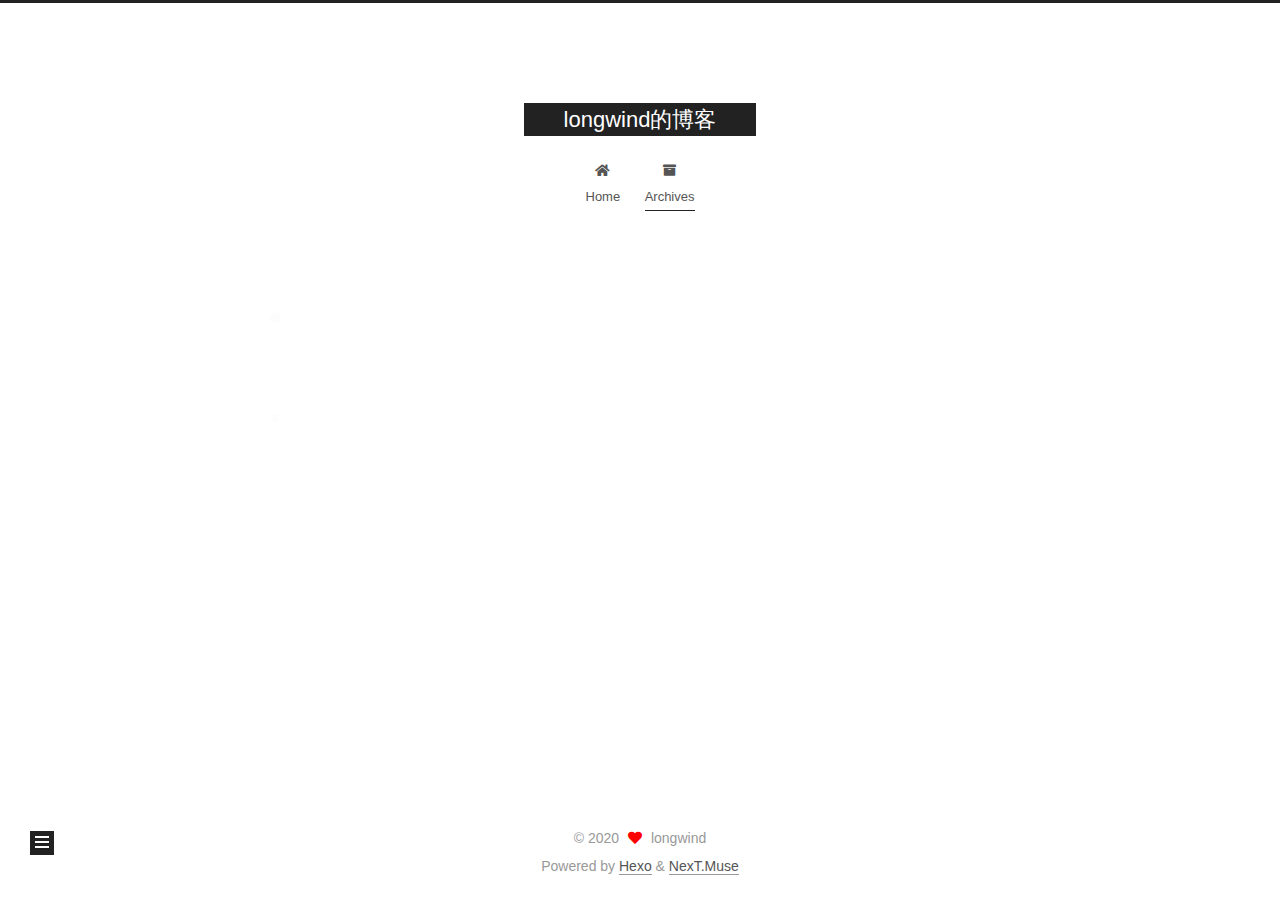
==== commit f0527a28: "Site updated: 2020-09-09 20:55:33" ====
--- a/archives/index.html
+++ b/archives/index.html
@@ -17,18 +17,18 @@
 
 <script id="hexo-configurations">
     var NexT = window.NexT || {};
-    var CONFIG = {"hostname":"example.com","root":"/","scheme":"Muse","version":"7.8.0","exturl":false,"sidebar":{"position":"left","display":"post","padding":18,"offset":12,"onmobile":false},"copycode":{"enable":false,"show_result":false,"style":null},"back2top":{"enable":true,"sidebar":false,"scrollpercent":false},"bookmark":{"enable":false,"color":"#222","save":"auto"},"fancybox":false,"mediumzoom":false,"lazyload":false,"pangu":false,"comments":{"style":"tabs","active":null,"storage":true,"lazyload":false,"nav":null},"algolia":{"hits":{"per_page":10},"labels":{"input_placeholder":"Search for Posts","hits_empty":"We didn't find any results for the search: ${query}","hits_stats":"${hits} results found in ${time} ms"}},"localsearch":{"enable":false,"trigger":"auto","top_n_per_article":1,"unescape":false,"preload":false},"motion":{"enable":true,"async":false,"transition":{"post_block":"fadeIn","post_header":"slideDownIn","post_body":"slideDownIn","coll_header":"slideLeftIn","sidebar":"slideUpIn"}}};
+    var CONFIG = {"hostname":"longwind91.github.io","root":"/","scheme":"Muse","version":"7.8.0","exturl":false,"sidebar":{"position":"left","display":"post","padding":18,"offset":12,"onmobile":false},"copycode":{"enable":false,"show_result":false,"style":null},"back2top":{"enable":true,"sidebar":false,"scrollpercent":false},"bookmark":{"enable":false,"color":"#222","save":"auto"},"fancybox":false,"mediumzoom":false,"lazyload":false,"pangu":false,"comments":{"style":"tabs","active":null,"storage":true,"lazyload":false,"nav":null},"algolia":{"hits":{"per_page":10},"labels":{"input_placeholder":"Search for Posts","hits_empty":"We didn't find any results for the search: ${query}","hits_stats":"${hits} results found in ${time} ms"}},"localsearch":{"enable":false,"trigger":"auto","top_n_per_article":1,"unescape":false,"preload":false},"motion":{"enable":true,"async":false,"transition":{"post_block":"fadeIn","post_header":"slideDownIn","post_body":"slideDownIn","coll_header":"slideLeftIn","sidebar":"slideUpIn"}}};
   </script>
 
   <meta property="og:type" content="website">
-<meta property="og:title" content="Hexo">
-<meta property="og:url" content="http://example.com/archives/index.html">
-<meta property="og:site_name" content="Hexo">
+<meta property="og:title" content="longwind的博客">
+<meta property="og:url" content="https://longwind91.github.io/archives/index.html">
+<meta property="og:site_name" content="longwind的博客">
 <meta property="og:locale" content="en_US">
-<meta property="article:author" content="John Doe">
+<meta property="article:author" content="longwind">
 <meta name="twitter:card" content="summary">
 
-<link rel="canonical" href="http://example.com/archives/">
+<link rel="canonical" href="https://longwind91.github.io/archives/">
 
 
 <script id="page-configurations">
@@ -41,7 +41,7 @@
   };
 </script>
 
-  <title>Archive | Hexo</title>
+  <title>Archive | longwind的博客</title>
   
 
 
@@ -92,7 +92,7 @@
 
     <a href="/" class="brand" rel="start">
       <span class="logo-line-before"><i></i></span>
-      <h1 class="site-title">Hexo</h1>
+      <h1 class="site-title">longwind的博客</h1>
       <span class="logo-line-after"><i></i></span>
     </a>
   </div>
@@ -161,14 +161,14 @@
 
       <div class="post-meta">
         <time itemprop="dateCreated"
-              datetime="2020-09-09T15:26:48+08:00"
+              datetime="2020-09-09T18:13:52+08:00"
               content="2020-09-09">
           09-09
         </time>
       </div>
 
       <div class="post-title">
-          <a class="post-title-link" href="/2020/09/09/article1-webgl/" itemprop="url">
+          <a class="post-title-link" href="/2020/09/09/article-webgl/" itemprop="url">
             <span itemprop="name">webgl 绘制三维跳棋</span>
           </a>
       </div>
@@ -260,7 +260,7 @@
 
       <div class="site-overview-wrap sidebar-panel">
         <div class="site-author motion-element" itemprop="author" itemscope itemtype="http://schema.org/Person">
-  <p class="site-author-name" itemprop="name">John Doe</p>
+  <p class="site-author-name" itemprop="name">longwind</p>
   <div class="site-description" itemprop="description"></div>
 </div>
 <div class="site-state-wrap motion-element">
@@ -300,7 +300,7 @@
   <span class="with-love">
     <i class="fa fa-heart"></i>
   </span>
-  <span class="author" itemprop="copyrightHolder">John Doe</span>
+  <span class="author" itemprop="copyrightHolder">longwind</span>
 </div>
   <div class="powered-by">Powered by <a href="https://hexo.io/" class="theme-link" rel="noopener" target="_blank">Hexo</a> & <a href="https://muse.theme-next.org/" class="theme-link" rel="noopener" target="_blank">NexT.Muse</a>
   </div>
--- a/css/main.css
+++ b/css/main.css
@@ -1168,7 +1168,7 @@
 }
 .links-of-author a::before,
 .links-of-author span.exturl::before {
-  background: #390153;
+  background: #2bffb3;
   border-radius: 50%;
   content: ' ';
   display: inline-block;
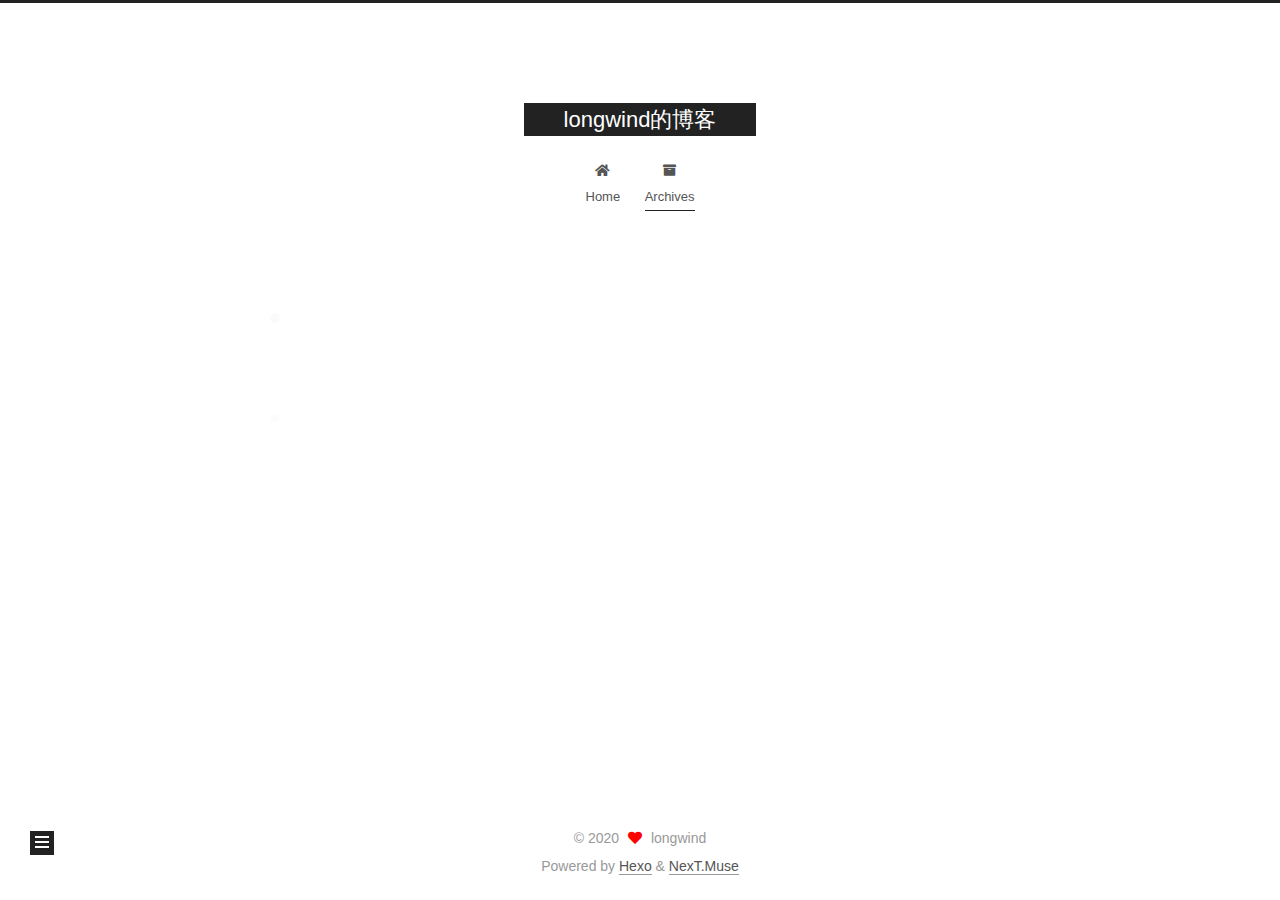
==== commit 7d2b8f07: "Site updated: 2020-09-10 18:34:06" ====
--- a/archives/index.html
+++ b/archives/index.html
@@ -148,13 +148,33 @@
   <div class="post-block">
     <div class="posts-collapse">
       <div class="collection-title">
-        <span class="collection-header">Um..! 2 posts in total. Keep on posting.</span>
+        <span class="collection-header">Um..! 3 posts in total. Keep on posting.</span>
       </div>
 
       
     <div class="collection-year">
       <span class="collection-header">2020</span>
     </div>
+
+  <article itemscope itemtype="http://schema.org/Article">
+    <header class="post-header">
+
+      <div class="post-meta">
+        <time itemprop="dateCreated"
+              datetime="2020-09-10T18:00:34+08:00"
+              content="2020-09-10">
+          09-10
+        </time>
+      </div>
+
+      <div class="post-title">
+          <a class="post-title-link" href="/2020/09/10/article2-jsTips/" itemprop="url">
+            <span itemprop="name">一些js小技巧</span>
+          </a>
+      </div>
+
+    </header>
+  </article>
 
   <article itemscope itemtype="http://schema.org/Article">
     <header class="post-header">
@@ -268,7 +288,7 @@
       <div class="site-state-item site-state-posts">
           <a href="/archives/">
         
-          <span class="site-state-item-count">2</span>
+          <span class="site-state-item-count">3</span>
           <span class="site-state-item-name">posts</span>
         </a>
       </div>
--- a/css/main.css
+++ b/css/main.css
@@ -1168,7 +1168,7 @@
 }
 .links-of-author a::before,
 .links-of-author span.exturl::before {
-  background: #2bffb3;
+  background: #c2a367;
   border-radius: 50%;
   content: ' ';
   display: inline-block;
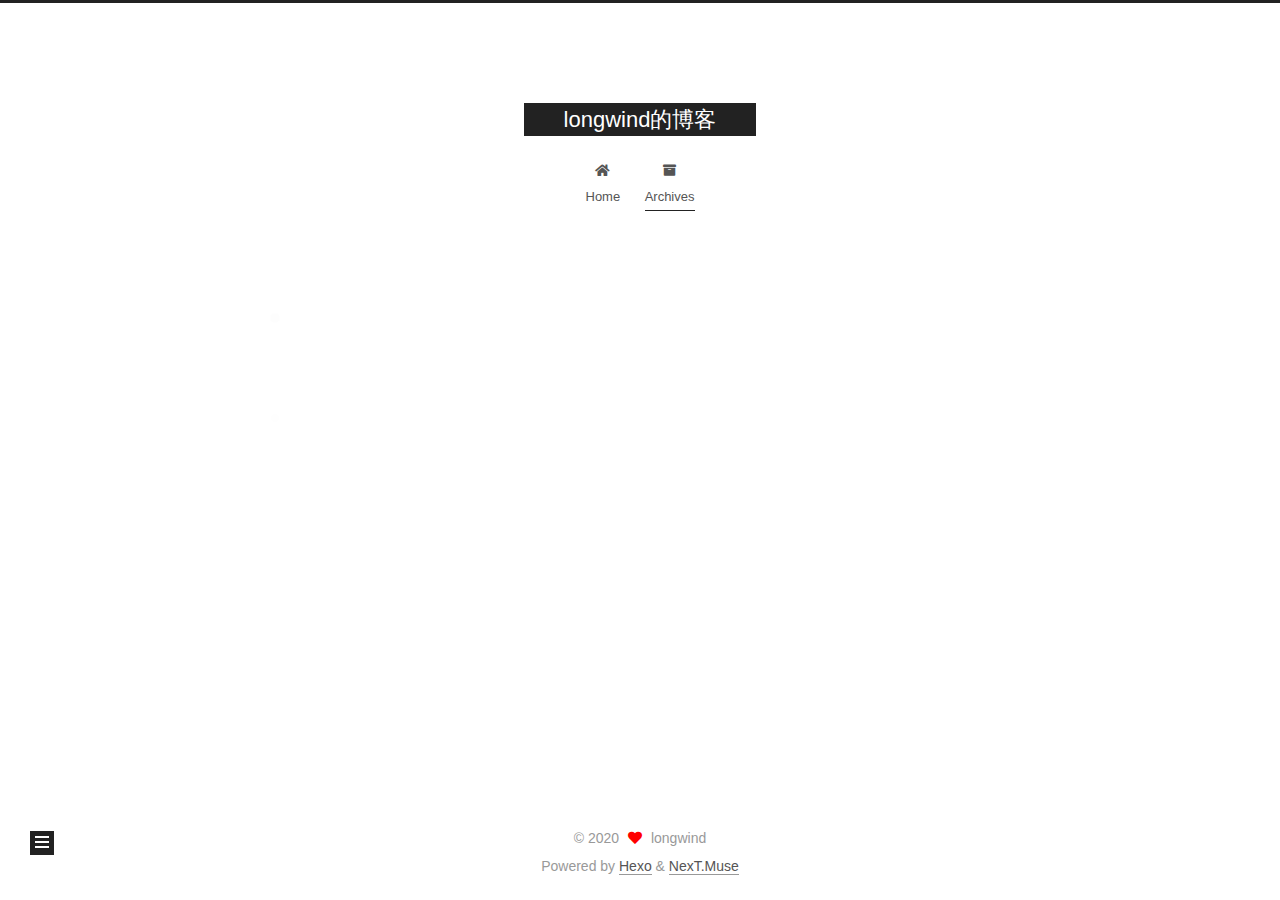
==== commit 845377f8: "Site updated: 2020-09-12 22:31:10" ====
--- a/archives/index.html
+++ b/archives/index.html
@@ -169,7 +169,7 @@
 
       <div class="post-title">
           <a class="post-title-link" href="/2020/09/10/article2-jsTips/" itemprop="url">
-            <span itemprop="name">一些js小技巧</span>
+            <span itemprop="name">js常用技巧记录</span>
           </a>
       </div>
 
--- a/css/main.css
+++ b/css/main.css
@@ -1168,7 +1168,7 @@
 }
 .links-of-author a::before,
 .links-of-author span.exturl::before {
-  background: #c2a367;
+  background: #71cbc9;
   border-radius: 50%;
   content: ' ';
   display: inline-block;
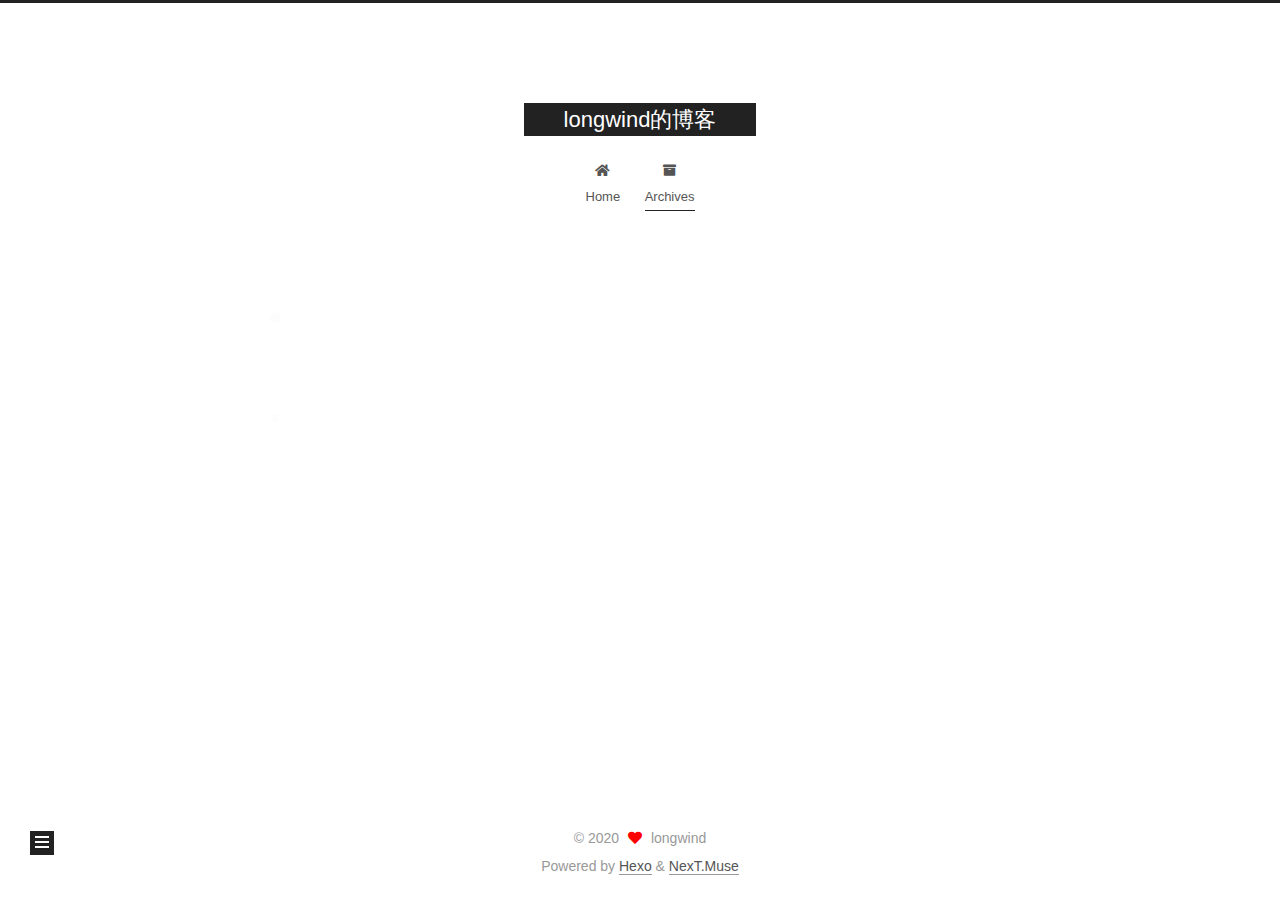
==== commit cfd1595d: "Site updated: 2020-09-13 20:58:00" ====
--- a/archives/index.html
+++ b/archives/index.html
@@ -148,7 +148,7 @@
   <div class="post-block">
     <div class="posts-collapse">
       <div class="collection-title">
-        <span class="collection-header">Um..! 3 posts in total. Keep on posting.</span>
+        <span class="collection-header">Um..! 2 posts in total. Keep on posting.</span>
       </div>
 
       
@@ -190,26 +190,6 @@
       <div class="post-title">
           <a class="post-title-link" href="/2020/09/09/article-webgl/" itemprop="url">
             <span itemprop="name">webgl 绘制三维跳棋</span>
-          </a>
-      </div>
-
-    </header>
-  </article>
-
-  <article itemscope itemtype="http://schema.org/Article">
-    <header class="post-header">
-
-      <div class="post-meta">
-        <time itemprop="dateCreated"
-              datetime="2020-09-09T12:49:34+08:00"
-              content="2020-09-09">
-          09-09
-        </time>
-      </div>
-
-      <div class="post-title">
-          <a class="post-title-link" href="/2020/09/09/hello-world/" itemprop="url">
-            <span itemprop="name">Hello World</span>
           </a>
       </div>
 
@@ -288,7 +268,7 @@
       <div class="site-state-item site-state-posts">
           <a href="/archives/">
         
-          <span class="site-state-item-count">3</span>
+          <span class="site-state-item-count">2</span>
           <span class="site-state-item-name">posts</span>
         </a>
       </div>
--- a/css/main.css
+++ b/css/main.css
@@ -1168,7 +1168,7 @@
 }
 .links-of-author a::before,
 .links-of-author span.exturl::before {
-  background: #71cbc9;
+  background: #06d6f5;
   border-radius: 50%;
   content: ' ';
   display: inline-block;
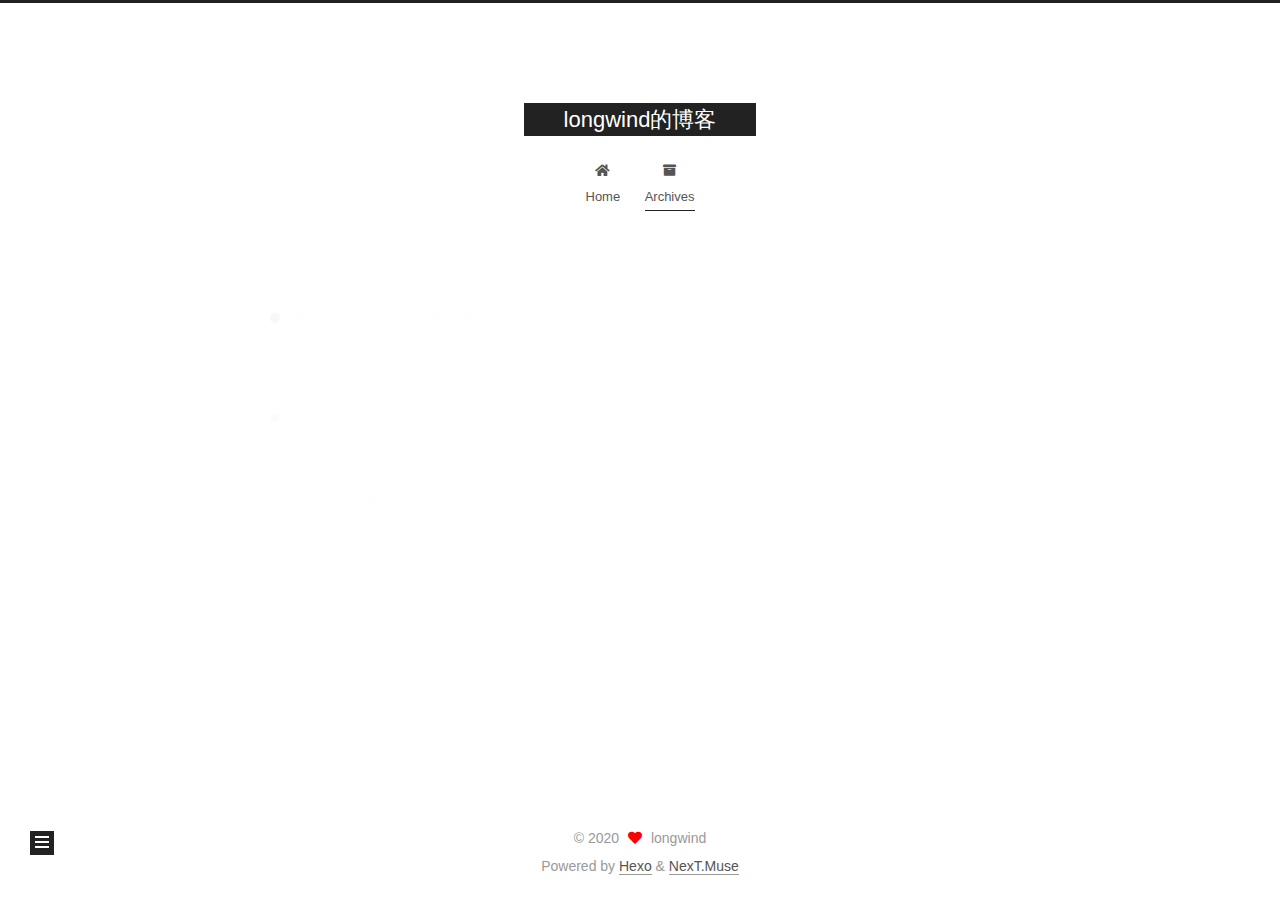
==== commit 4129822e: "Site updated: 2020-09-13 23:14:14" ====
--- a/archives/index.html
+++ b/archives/index.html
@@ -148,7 +148,7 @@
   <div class="post-block">
     <div class="posts-collapse">
       <div class="collection-title">
-        <span class="collection-header">Um..! 2 posts in total. Keep on posting.</span>
+        <span class="collection-header">Um..! 3 posts in total. Keep on posting.</span>
       </div>
 
       
@@ -161,15 +161,15 @@
 
       <div class="post-meta">
         <time itemprop="dateCreated"
-              datetime="2020-09-10T18:00:34+08:00"
-              content="2020-09-10">
-          09-10
+              datetime="2020-09-13T22:58:55+08:00"
+              content="2020-09-13">
+          09-13
         </time>
       </div>
 
       <div class="post-title">
-          <a class="post-title-link" href="/2020/09/10/article2-jsTips/" itemprop="url">
-            <span itemprop="name">js常用技巧记录</span>
+          <a class="post-title-link" href="/2020/09/13/worksDisplay/" itemprop="url">
+            <span itemprop="name">部分项目截图展示</span>
           </a>
       </div>
 
@@ -190,6 +190,26 @@
       <div class="post-title">
           <a class="post-title-link" href="/2020/09/09/article-webgl/" itemprop="url">
             <span itemprop="name">webgl 绘制三维跳棋</span>
+          </a>
+      </div>
+
+    </header>
+  </article>
+
+  <article itemscope itemtype="http://schema.org/Article">
+    <header class="post-header">
+
+      <div class="post-meta">
+        <time itemprop="dateCreated"
+              datetime="2020-08-10T18:00:34+08:00"
+              content="2020-08-10">
+          08-10
+        </time>
+      </div>
+
+      <div class="post-title">
+          <a class="post-title-link" href="/2020/08/10/article2-jsTips/" itemprop="url">
+            <span itemprop="name">js常用技巧记录</span>
           </a>
       </div>
 
@@ -268,7 +288,7 @@
       <div class="site-state-item site-state-posts">
           <a href="/archives/">
         
-          <span class="site-state-item-count">2</span>
+          <span class="site-state-item-count">3</span>
           <span class="site-state-item-name">posts</span>
         </a>
       </div>
--- a/css/main.css
+++ b/css/main.css
@@ -1168,7 +1168,7 @@
 }
 .links-of-author a::before,
 .links-of-author span.exturl::before {
-  background: #06d6f5;
+  background: #ff88c9;
   border-radius: 50%;
   content: ' ';
   display: inline-block;
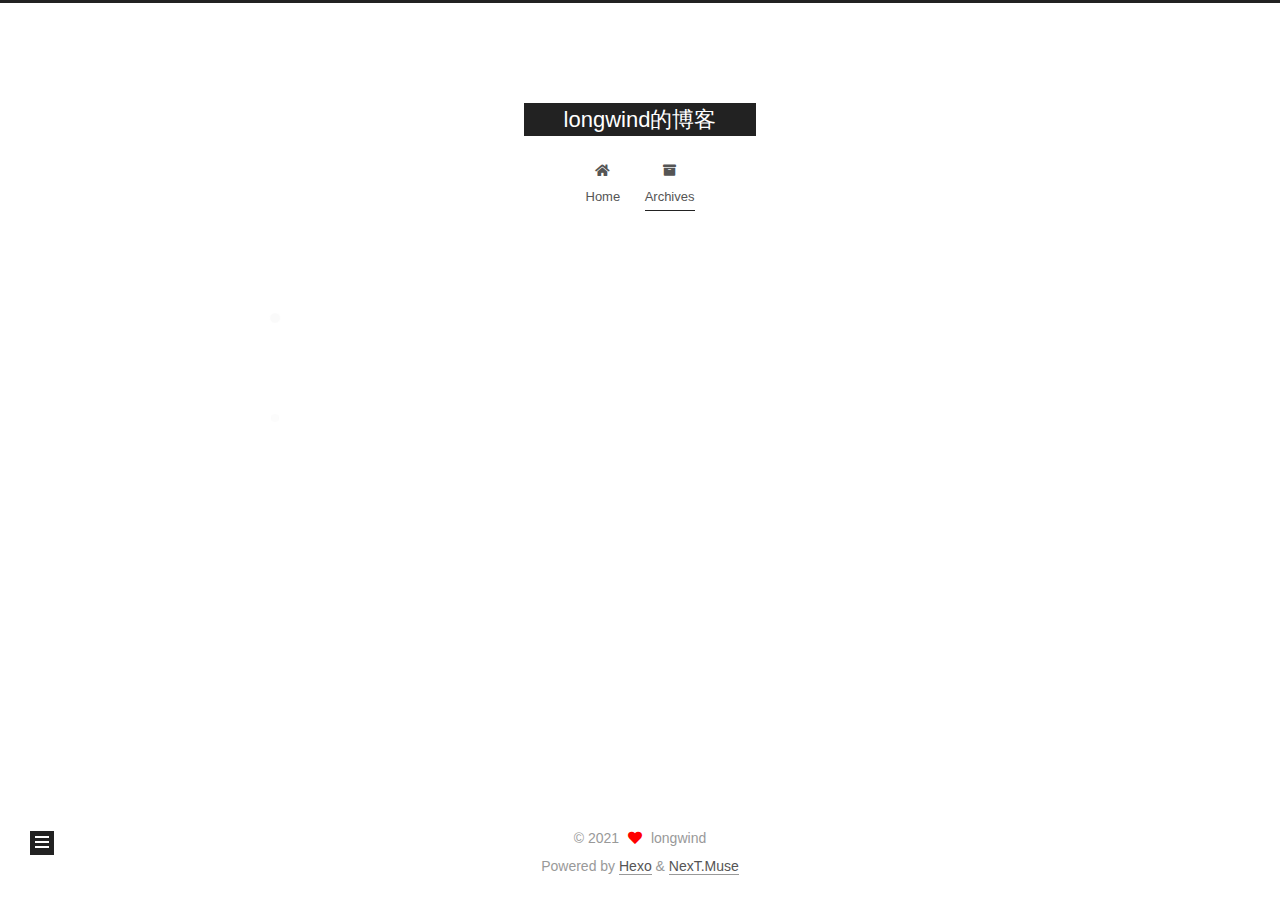
==== commit 7533c630: "Site updated: 2021-03-07 23:30:05" ====
--- a/archives/index.html
+++ b/archives/index.html
@@ -316,7 +316,7 @@
 <div class="copyright">
   
   &copy; 
-  <span itemprop="copyrightYear">2020</span>
+  <span itemprop="copyrightYear">2021</span>
   <span class="with-love">
     <i class="fa fa-heart"></i>
   </span>
--- a/css/main.css
+++ b/css/main.css
@@ -1168,7 +1168,7 @@
 }
 .links-of-author a::before,
 .links-of-author span.exturl::before {
-  background: #ff88c9;
+  background: #a117ff;
   border-radius: 50%;
   content: ' ';
   display: inline-block;
